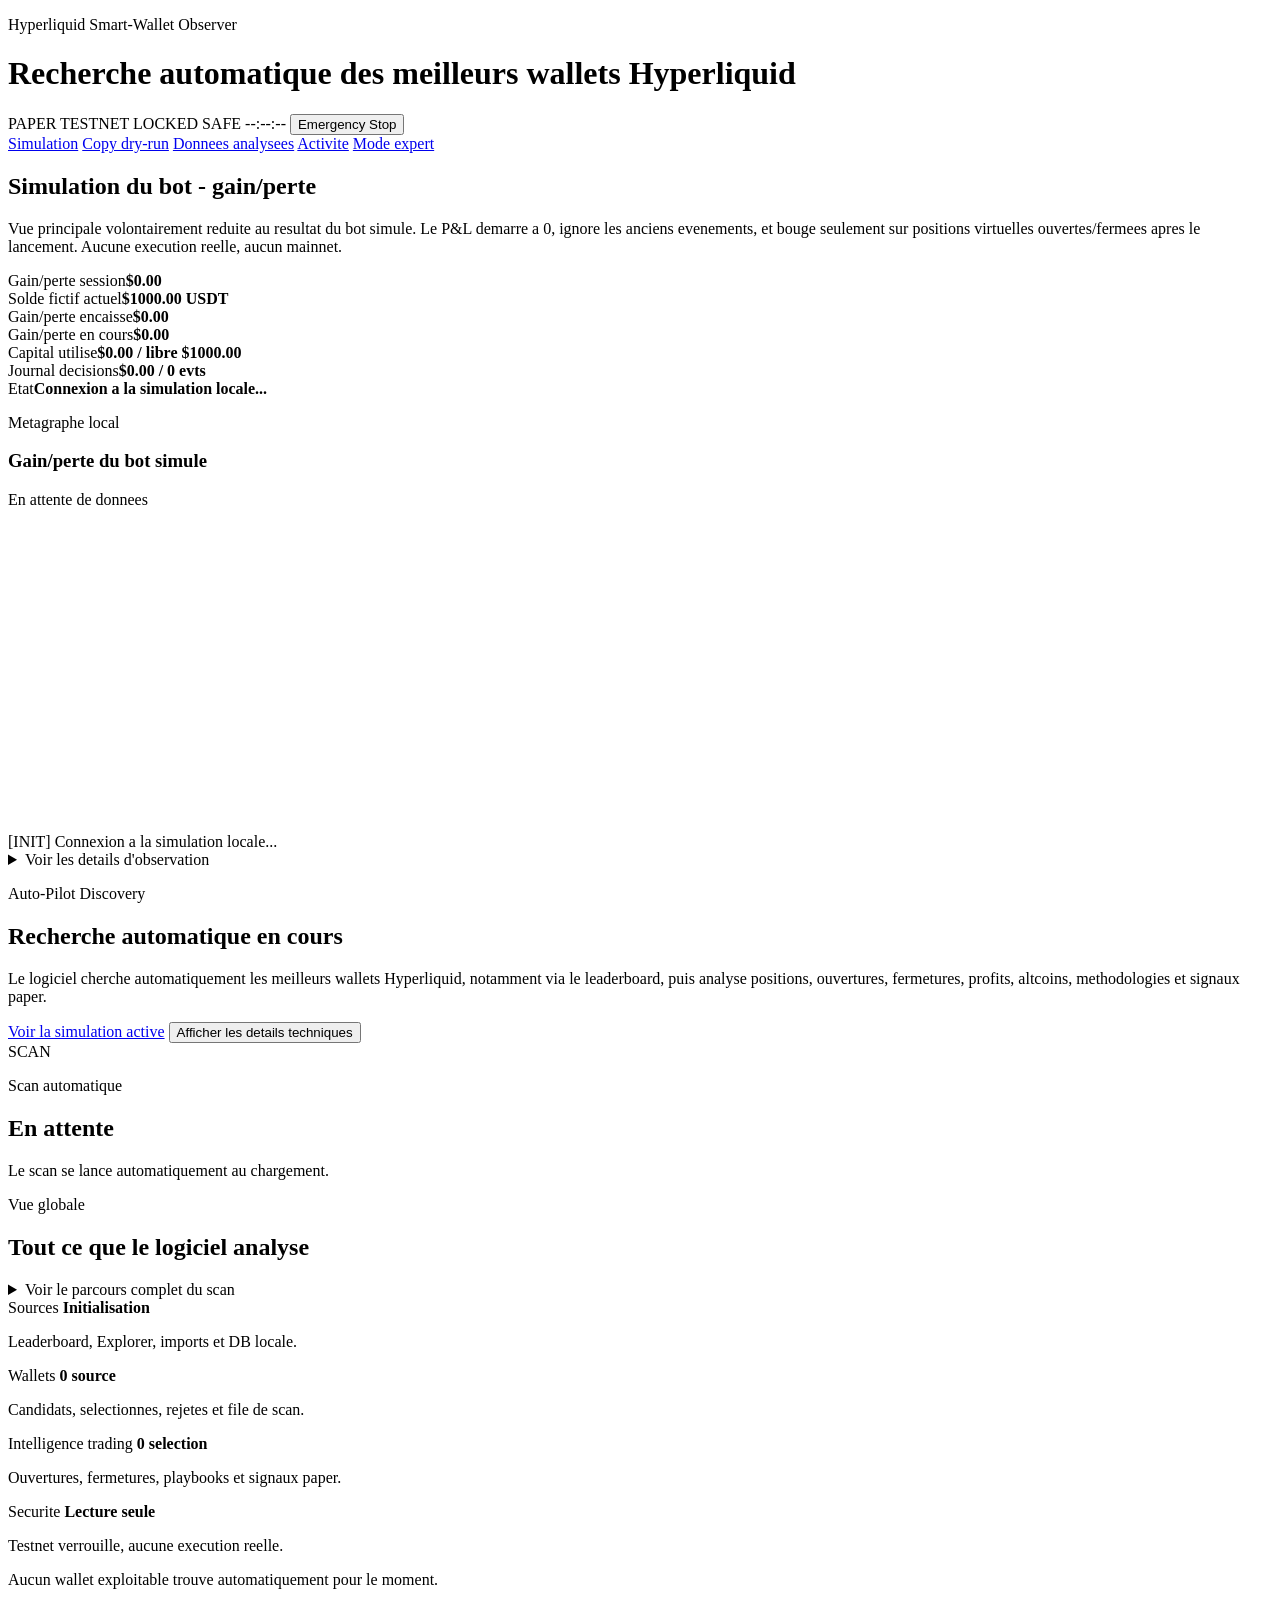
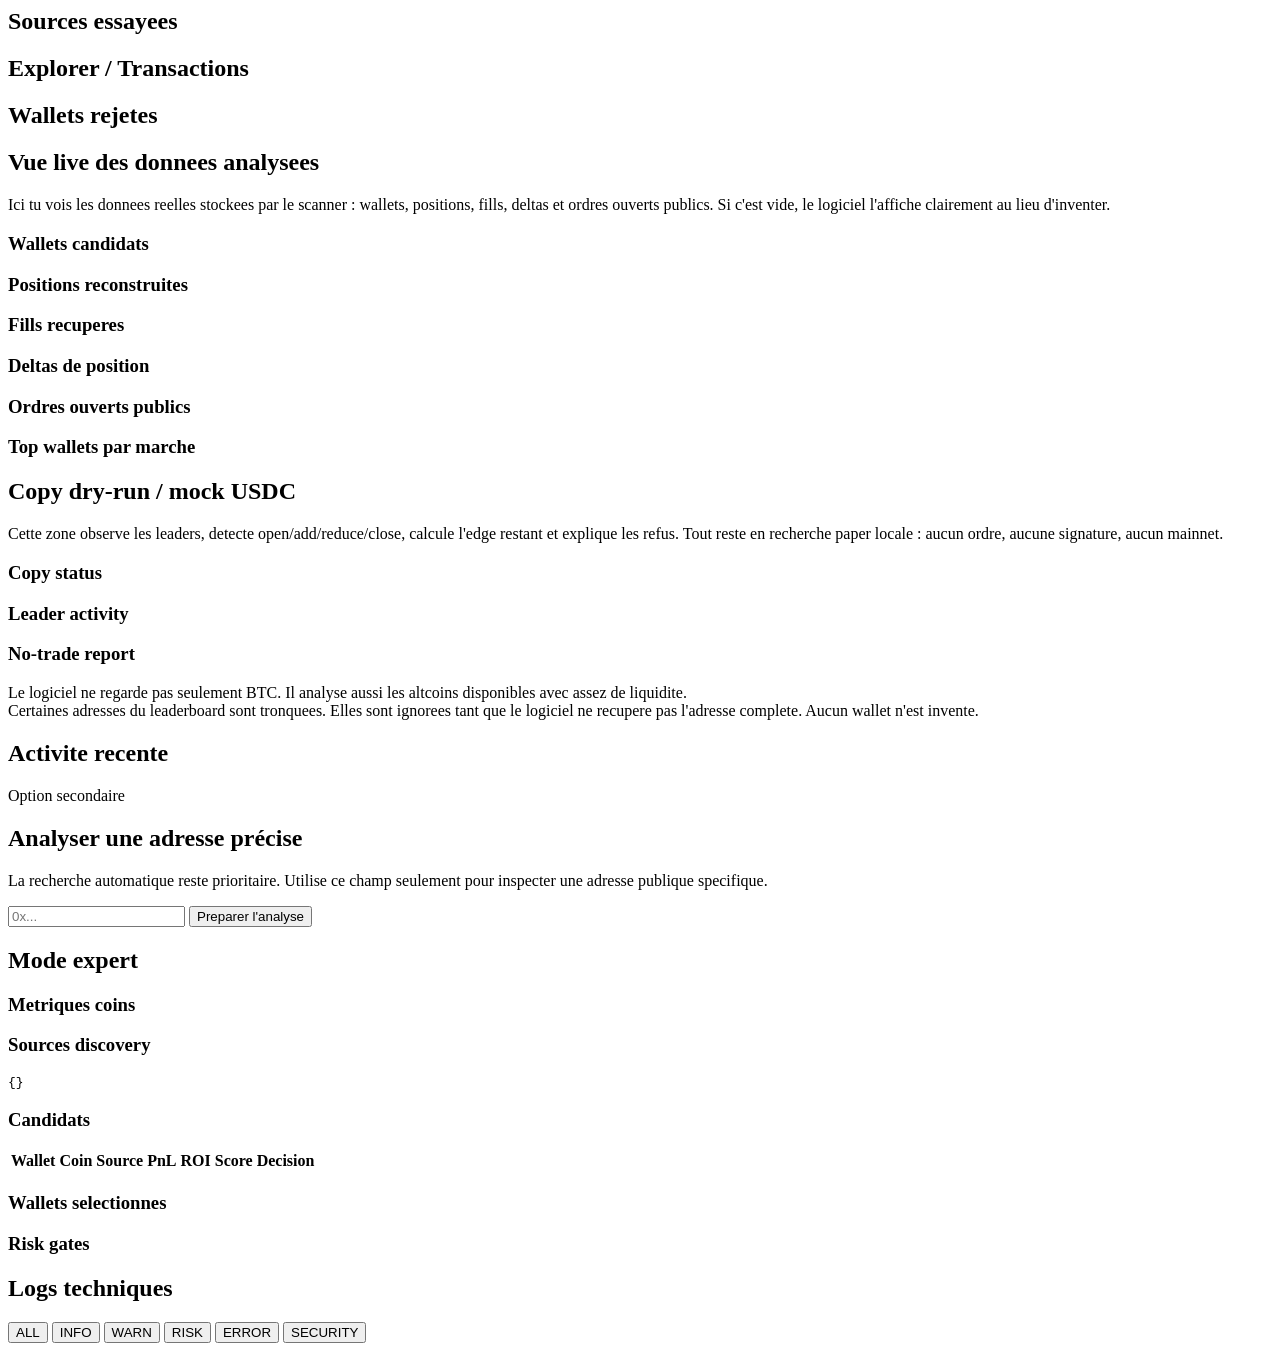
==== src/hl_observer/ui/templates/index.html @ 222a3864 "Upload HyperSmart Observer project" ====
<!doctype html>
<html lang="fr">
  <head>
    <meta charset="utf-8" />
    <meta name="viewport" content="width=device-width, initial-scale=1" />
    <title>Hyperliquid Smart-Wallet Observer - Command Center</title>
    <link rel="stylesheet" href="/static/app.css?v=simulation-ui-20260603-audit-compact-v4" />
  </head>
  <body>
    <div class="scanline"></div>
    <header class="topbar">
      <div>
        <p class="eyebrow">Hyperliquid Smart-Wallet Observer</p>
        <h1>Recherche automatique des meilleurs wallets Hyperliquid</h1>
      </div>
      <div class="status-strip">
        <span id="modeBadge" class="badge cyan">PAPER</span>
        <span id="testnetBadge" class="badge orange">TESTNET LOCKED</span>
        <span id="safetyBadge" class="badge green pulse">SAFE</span>
        <span id="clock" class="clock">--:--:--</span>
        <button class="danger" data-action="activate_kill_switch">Emergency Stop</button>
      </div>
    </header>

    <main class="shell">
      <nav class="quick-tabs" aria-label="Navigation des vues principales">
        <a href="#simulationPanel">Simulation</a>
        <a href="#copyPanel">Copy dry-run</a>
        <a href="#dataWatchPanel">Donnees analysees</a>
        <a href="#activityPanel">Activite</a>
        <a href="#expertPanel">Mode expert</a>
      </nav>

      <section class="panel data-watch hero-simulation" id="simulationPanel">
        <div class="panel-title">
          <span class="dot green pulse"></span>
          <h2>Simulation du bot - gain/perte</h2>
        </div>
        <p class="section-help">
          Vue principale volontairement reduite au resultat du bot simule. Le P&L demarre a 0, ignore les anciens evenements,
          et bouge seulement sur positions virtuelles ouvertes/fermees apres le lancement. Aucune execution reelle, aucun mainnet.
        </p>
        <div class="simulation-summary" id="simulationSummary">
          <div class="simulation-metric"><span>Gain/perte session</span><strong>$0.00</strong></div>
          <div class="simulation-metric"><span>Solde fictif actuel</span><strong>$1000.00 USDT</strong></div>
          <div class="simulation-metric"><span>Gain/perte encaisse</span><strong>$0.00</strong></div>
          <div class="simulation-metric"><span>Gain/perte en cours</span><strong>$0.00</strong></div>
          <div class="simulation-metric"><span>Capital utilise</span><strong>$0.00 / libre $1000.00</strong></div>
          <div class="simulation-metric"><span>Journal decisions</span><strong>$0.00 / 0 evts</strong></div>
        </div>
        <div class="simulation-live-strip" id="simulationLiveStrip">
          <div class="simulation-live-pill orange"><span>Etat</span><strong>Connexion a la simulation locale...</strong></div>
        </div>
        <div class="metagraph-wrap">
          <div class="metagraph-header">
            <div>
              <p class="eyebrow">Metagraphe local</p>
              <h3>Gain/perte du bot simule</h3>
            </div>
            <span id="simulationGraphState" class="badge cyan">En attente de donnees</span>
          </div>
          <canvas id="simulationMetaGraph" width="1180" height="320" aria-label="Metagraphe de simulation"></canvas>
          <div id="simulationGraphTooltip" class="chart-tooltip hidden"></div>
        </div>
        <div class="simulation-decision-tape" id="simulationDecisionTape">
          <div class="feed-line"><span class="cyan">[INIT]</span> Connexion a la simulation locale...</div>
        </div>
        <details class="simulation-details">
          <summary>Voir les details d'observation</summary>
          <div class="data-grid">
            <article>
              <h3>Wallets suivis</h3>
              <div id="simulationWalletsFeed" class="feed"></div>
            </article>
            <article>
              <h3>Donnees fraiches</h3>
              <div id="simulationFreshFeed" class="feed"></div>
            </article>
            <article>
              <h3>Consensus positions</h3>
              <div id="simulationConsensusFeed" class="feed"></div>
            </article>
            <article>
              <h3>Ouvertures detectees</h3>
              <div id="simulationDeltasFeed" class="feed"></div>
            </article>
            <article>
              <h3>Decisions du bot</h3>
              <div id="simulationReplayFeed" class="feed"></div>
            </article>
            <article>
              <h3>Positions virtuelles</h3>
              <div id="simulationPositionsFeed" class="feed"></div>
            </article>
            <article>
              <h3>Refus no-trade</h3>
              <div id="simulationNoTradeFeed" class="feed"></div>
            </article>
          </div>
        </details>
      </section>

      <section class="hero panel">
        <div class="hero-copy">
          <p class="eyebrow">Auto-Pilot Discovery</p>
          <h2 id="autopilotTitle">Recherche automatique en cours</h2>
          <p id="autopilotSubtitle">
            Le logiciel cherche automatiquement les meilleurs wallets Hyperliquid, notamment via le leaderboard,
            puis analyse positions, ouvertures, fermetures, profits, altcoins, methodologies et signaux paper.
          </p>
          <div class="hero-actions">
            <a class="hero-link" href="#simulationPanel">Voir la simulation active</a>
            <button id="expertToggle" type="button">Afficher les details techniques</button>
          </div>
        </div>
        <div class="autopilot-orbit">
          <div class="orbit-ring"></div>
          <div class="orbit-core">SCAN</div>
        </div>
      </section>

      <section class="panel scan-overview">
        <div class="scan-status">
          <p class="eyebrow">Scan automatique</p>
          <h2 id="scanStepTitle">En attente</h2>
          <div class="progress-track" aria-label="Progression du scan">
            <div id="scanProgressBar" class="progress-bar"></div>
          </div>
          <p id="scanProgressText">Le scan se lance automatiquement au chargement.</p>
        </div>
        <div>
          <p class="eyebrow">Vue globale</p>
          <h2>Tout ce que le logiciel analyse</h2>
          <div id="analysisMap" class="analysis-map"></div>
        </div>
      </section>

      <details class="panel analysis-details" id="fullTimeline">
        <summary>Voir le parcours complet du scan</summary>
        <section class="timeline" aria-label="Progression auto-pilot">
          <div data-step="startup">Demarrage</div>
          <div data-step="security">Securite</div>
          <div data-step="markets">Marches</div>
          <div data-step="prices">Prix coins</div>
          <div data-step="liquidity">Liquidite</div>
          <div data-step="leaderboard">Leaderboard</div>
          <div data-step="validation">Adresses</div>
          <div data-step="sources">Wallets</div>
          <div data-step="filters">PnL/ROI</div>
          <div data-step="top500">Top 500</div>
          <div data-step="queue">Queue</div>
          <div data-step="backfill">Backfill</div>
          <div data-step="deltas">Deltas</div>
          <div data-step="openings">Ouvertures</div>
          <div data-step="closings">Fermetures</div>
          <div data-step="profits">Profits</div>
          <div data-step="playbooks">Playbooks</div>
          <div data-step="follow">Paper</div>
          <div data-step="risk">Risque</div>
          <div data-step="summary">Resume</div>
        </section>
      </details>

      <section class="simple-cards" id="simpleCards">
        <article class="panel result-card">
          <span>Sources</span>
          <strong id="cardMarket">Initialisation</strong>
          <p id="cardMarketDetail">Leaderboard, Explorer, imports et DB locale.</p>
        </article>
        <article class="panel result-card">
          <span>Wallets</span>
          <strong id="cardDiscovery">0 source</strong>
          <p id="cardDiscoveryDetail">Candidats, selectionnes, rejetes et file de scan.</p>
        </article>
        <article class="panel result-card">
          <span>Intelligence trading</span>
          <strong id="cardBestWallets">0 selection</strong>
          <p id="cardBestWalletsDetail">Ouvertures, fermetures, playbooks et signaux paper.</p>
        </article>
        <article class="panel result-card">
          <span>Securite</span>
          <strong id="cardSecurity">Lecture seule</strong>
          <p id="cardSecurityDetail">Testnet verrouille, aucune execution reelle.</p>
        </article>
      </section>

      <section class="panel empty-state" id="discoveryMessage">
        Aucun wallet exploitable trouve automatiquement pour le moment.
      </section>

      <section class="simple-sections">
        <article class="panel">
          <div class="panel-title">
            <span class="dot cyan"></span>
            <h2>Sources essayees</h2>
          </div>
          <div id="sourceBreakdown" class="feed"></div>
        </article>
        <article class="panel">
          <div class="panel-title">
            <span class="dot green"></span>
            <h2>Explorer / Transactions</h2>
          </div>
          <div id="explorerTape" class="feed"></div>
        </article>
        <article class="panel">
          <div class="panel-title">
            <span class="dot orange"></span>
            <h2>Wallets rejetes</h2>
          </div>
          <div id="rejectedWallets" class="feed"></div>
        </article>
      </section>

      <section class="panel data-watch" id="dataWatchPanel">
        <div class="panel-title">
          <span class="dot green pulse"></span>
          <h2>Vue live des donnees analysees</h2>
        </div>
        <p class="section-help">
          Ici tu vois les donnees reelles stockees par le scanner : wallets, positions, fills, deltas et ordres ouverts publics.
          Si c'est vide, le logiciel l'affiche clairement au lieu d'inventer.
        </p>
        <div class="data-grid">
          <article>
            <h3>Wallets candidats</h3>
            <div id="walletsFeed" class="feed"></div>
          </article>
          <article>
            <h3>Positions reconstruites</h3>
            <div id="positionsFeed" class="feed"></div>
          </article>
          <article>
            <h3>Fills recuperes</h3>
            <div id="fillsFeed" class="feed"></div>
          </article>
          <article>
            <h3>Deltas de position</h3>
            <div id="deltasFeed" class="feed"></div>
          </article>
          <article>
            <h3>Ordres ouverts publics</h3>
            <div id="openOrdersFeed" class="feed"></div>
          </article>
          <article>
            <h3>Top wallets par marche</h3>
            <div id="topByCoinFeed" class="feed"></div>
          </article>
        </div>
      </section>

      <section class="panel data-watch" id="copyPanel">
        <div class="panel-title">
          <span class="dot cyan pulse"></span>
          <h2>Copy dry-run / mock USDC</h2>
        </div>
        <p class="section-help">
          Cette zone observe les leaders, detecte open/add/reduce/close, calcule l'edge restant et explique les refus.
          Tout reste en recherche paper locale : aucun ordre, aucune signature, aucun mainnet.
        </p>
        <div class="data-grid">
          <article>
            <h3>Copy status</h3>
            <div id="copyStatusFeed" class="feed"></div>
          </article>
          <article>
            <h3>Leader activity</h3>
            <div id="leaderActivityFeed" class="feed"></div>
          </article>
          <article>
            <h3>No-trade report</h3>
            <div id="noTradeFeed" class="feed"></div>
          </article>
        </div>
      </section>

      <section class="panel multi-assets-note">
        Le logiciel ne regarde pas seulement BTC. Il analyse aussi les altcoins disponibles avec assez de liquidite.
      </section>

      <section class="panel multi-assets-note">
        Certaines adresses du leaderboard sont tronquees. Elles sont ignorees tant que le logiciel ne recupere pas l'adresse complete. Aucun wallet n'est invente.
      </section>

      <section class="panel activity">
        <div class="panel-title">
          <span class="dot green pulse"></span>
          <h2>Activite recente</h2>
        </div>
        <div class="feed" id="eventFeed"></div>
      </section>

      <section class="panel manual">
        <div>
          <p class="eyebrow">Option secondaire</p>
          <h2>Analyser une adresse précise</h2>
          <p>La recherche automatique reste prioritaire. Utilise ce champ seulement pour inspecter une adresse publique specifique.</p>
        </div>
        <div class="manual-form">
          <input id="manualWallet" placeholder="0x..." autocomplete="off" />
          <button data-action="discovery_dry_run">Preparer l'analyse</button>
        </div>
      </section>

      <section class="panel expert hidden" id="expertPanel">
        <div class="panel-title">
          <span class="dot cyan"></span>
          <h2>Mode expert</h2>
        </div>
        <div class="expert-actions" id="actionCatalog"></div>
        <div class="expert-grid">
          <div>
            <h3>Metriques coins</h3>
            <div id="coinMetrics"></div>
          </div>
          <div>
            <h3>Sources discovery</h3>
            <pre id="discoveryStatus">{}</pre>
          </div>
          <div>
            <h3>Candidats</h3>
            <div class="table-wrap">
              <table>
                <thead><tr><th>Wallet</th><th>Coin</th><th>Source</th><th>PnL</th><th>ROI</th><th>Score</th><th>Decision</th></tr></thead>
                <tbody id="candidateTable"></tbody>
              </table>
            </div>
          </div>
          <div>
            <h3>Wallets selectionnes</h3>
            <div id="selectedWallets"></div>
          </div>
          <div>
            <h3>Risk gates</h3>
            <div id="riskGates" class="gates"></div>
          </div>
        </div>
      </section>

      <section class="panel terminal hidden" id="terminalPanel">
        <div class="panel-title">
          <span class="dot green pulse"></span>
          <h2>Logs techniques</h2>
          <div class="filters">
            <button data-filter="ALL" class="active">ALL</button>
            <button data-filter="INFO">INFO</button>
            <button data-filter="WARN">WARN</button>
            <button data-filter="RISK">RISK</button>
            <button data-filter="ERROR">ERROR</button>
            <button data-filter="SECURITY">SECURITY</button>
          </div>
        </div>
        <pre id="logConsole"></pre>
      </section>
    </main>
    <script src="/static/app.js?v=simulation-ui-20260603-audit-compact-v4"></script>
  </body>
</html>
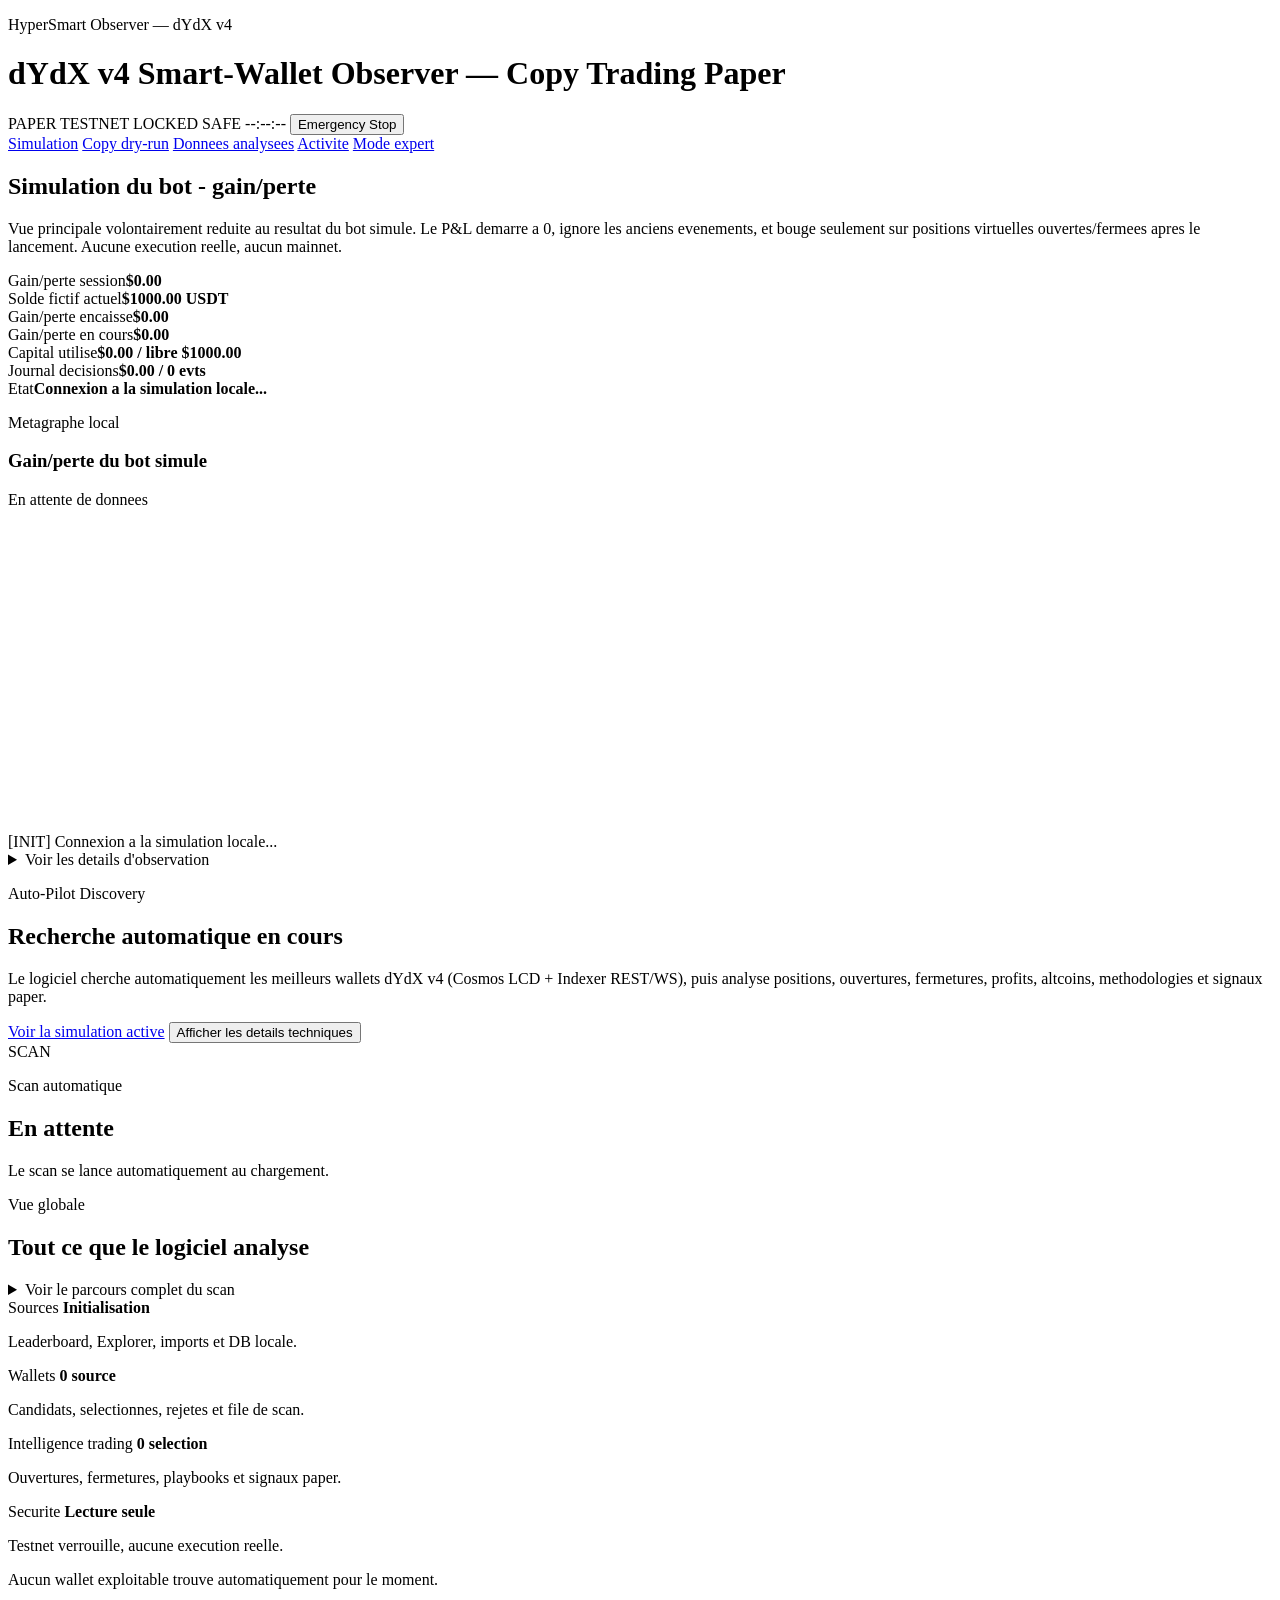
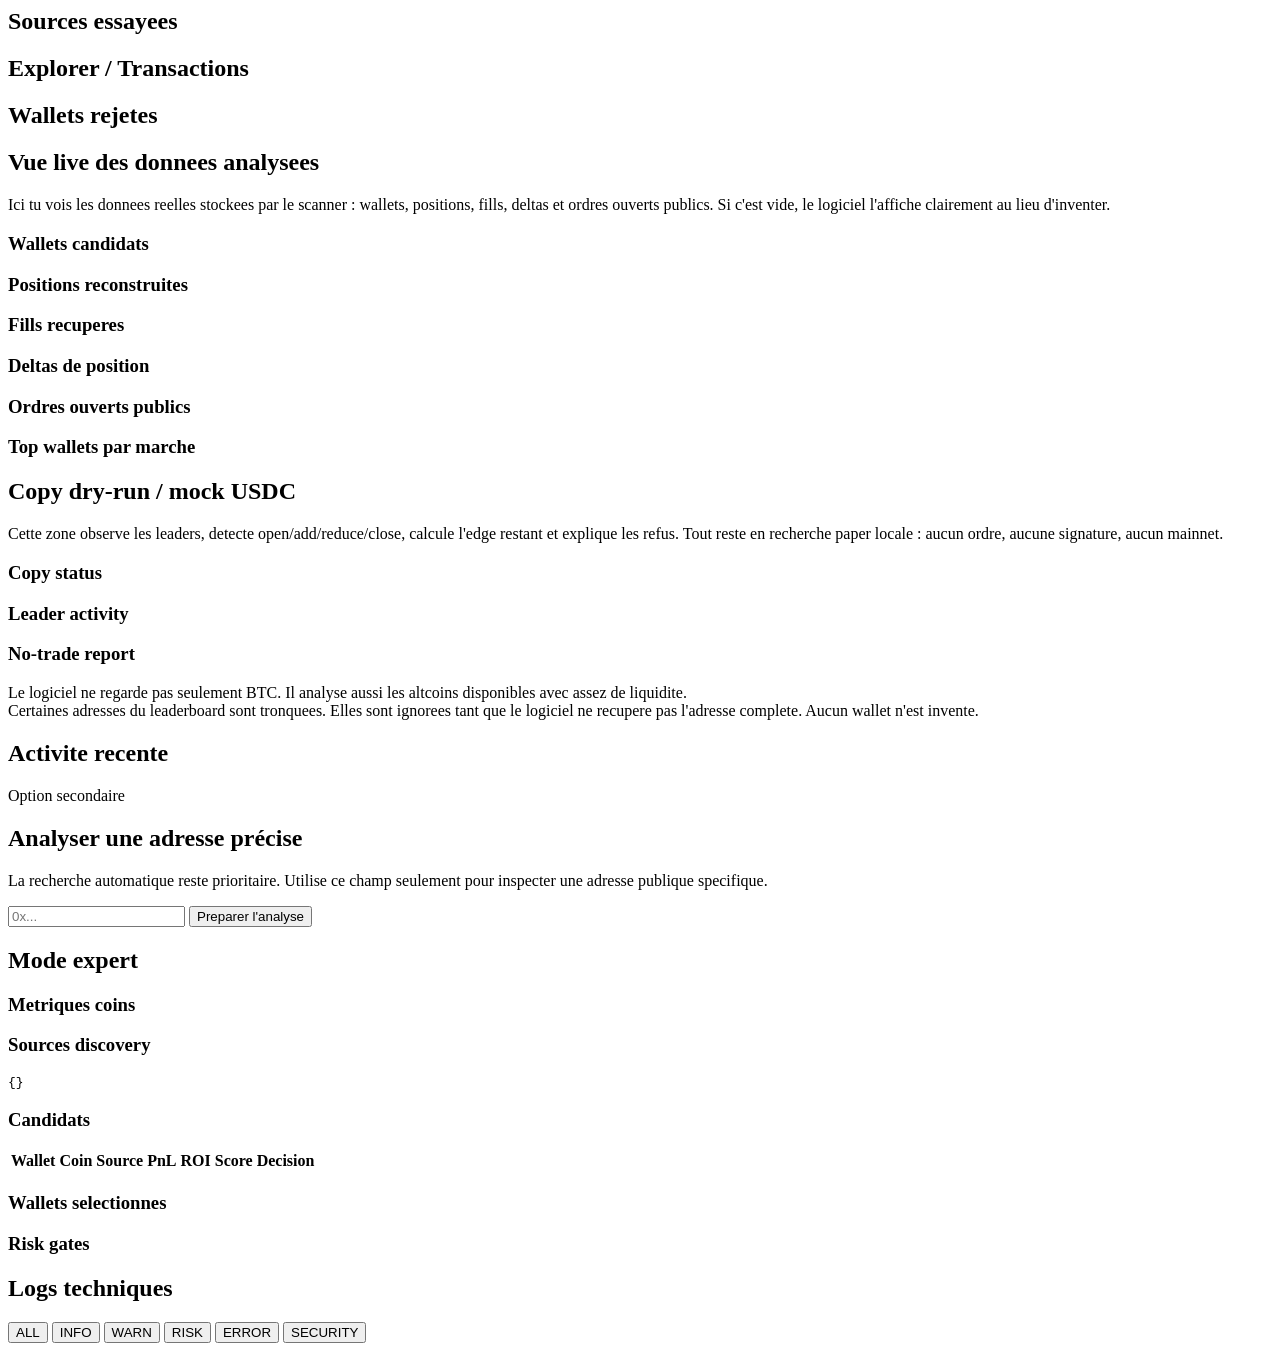
==== commit 48ffcffb: "fix: dashboard branding Hyperliquid -> dYdX v4 - title: HyperSmart Observer — dYdX v4 Command Center" ====
--- a/src/hl_observer/ui/templates/index.html
+++ b/src/hl_observer/ui/templates/index.html
@@ -3,15 +3,15 @@
   <head>
     <meta charset="utf-8" />
     <meta name="viewport" content="width=device-width, initial-scale=1" />
-    <title>Hyperliquid Smart-Wallet Observer - Command Center</title>
+    <title>HyperSmart Observer — dYdX v4 Command Center</title>
     <link rel="stylesheet" href="/static/app.css?v=simulation-ui-20260603-audit-compact-v4" />
   </head>
   <body>
     <div class="scanline"></div>
     <header class="topbar">
       <div>
-        <p class="eyebrow">Hyperliquid Smart-Wallet Observer</p>
-        <h1>Recherche automatique des meilleurs wallets Hyperliquid</h1>
+        <p class="eyebrow">HyperSmart Observer — dYdX v4</p>
+        <h1>dYdX v4 Smart-Wallet Observer — Copy Trading Paper</h1>
       </div>
       <div class="status-strip">
         <span id="modeBadge" class="badge cyan">PAPER</span>
@@ -105,7 +105,7 @@
           <p class="eyebrow">Auto-Pilot Discovery</p>
           <h2 id="autopilotTitle">Recherche automatique en cours</h2>
           <p id="autopilotSubtitle">
-            Le logiciel cherche automatiquement les meilleurs wallets Hyperliquid, notamment via le leaderboard,
+            Le logiciel cherche automatiquement les meilleurs wallets dYdX v4 (Cosmos LCD + Indexer REST/WS),
             puis analyse positions, ouvertures, fermetures, profits, altcoins, methodologies et signaux paper.
           </p>
           <div class="hero-actions">
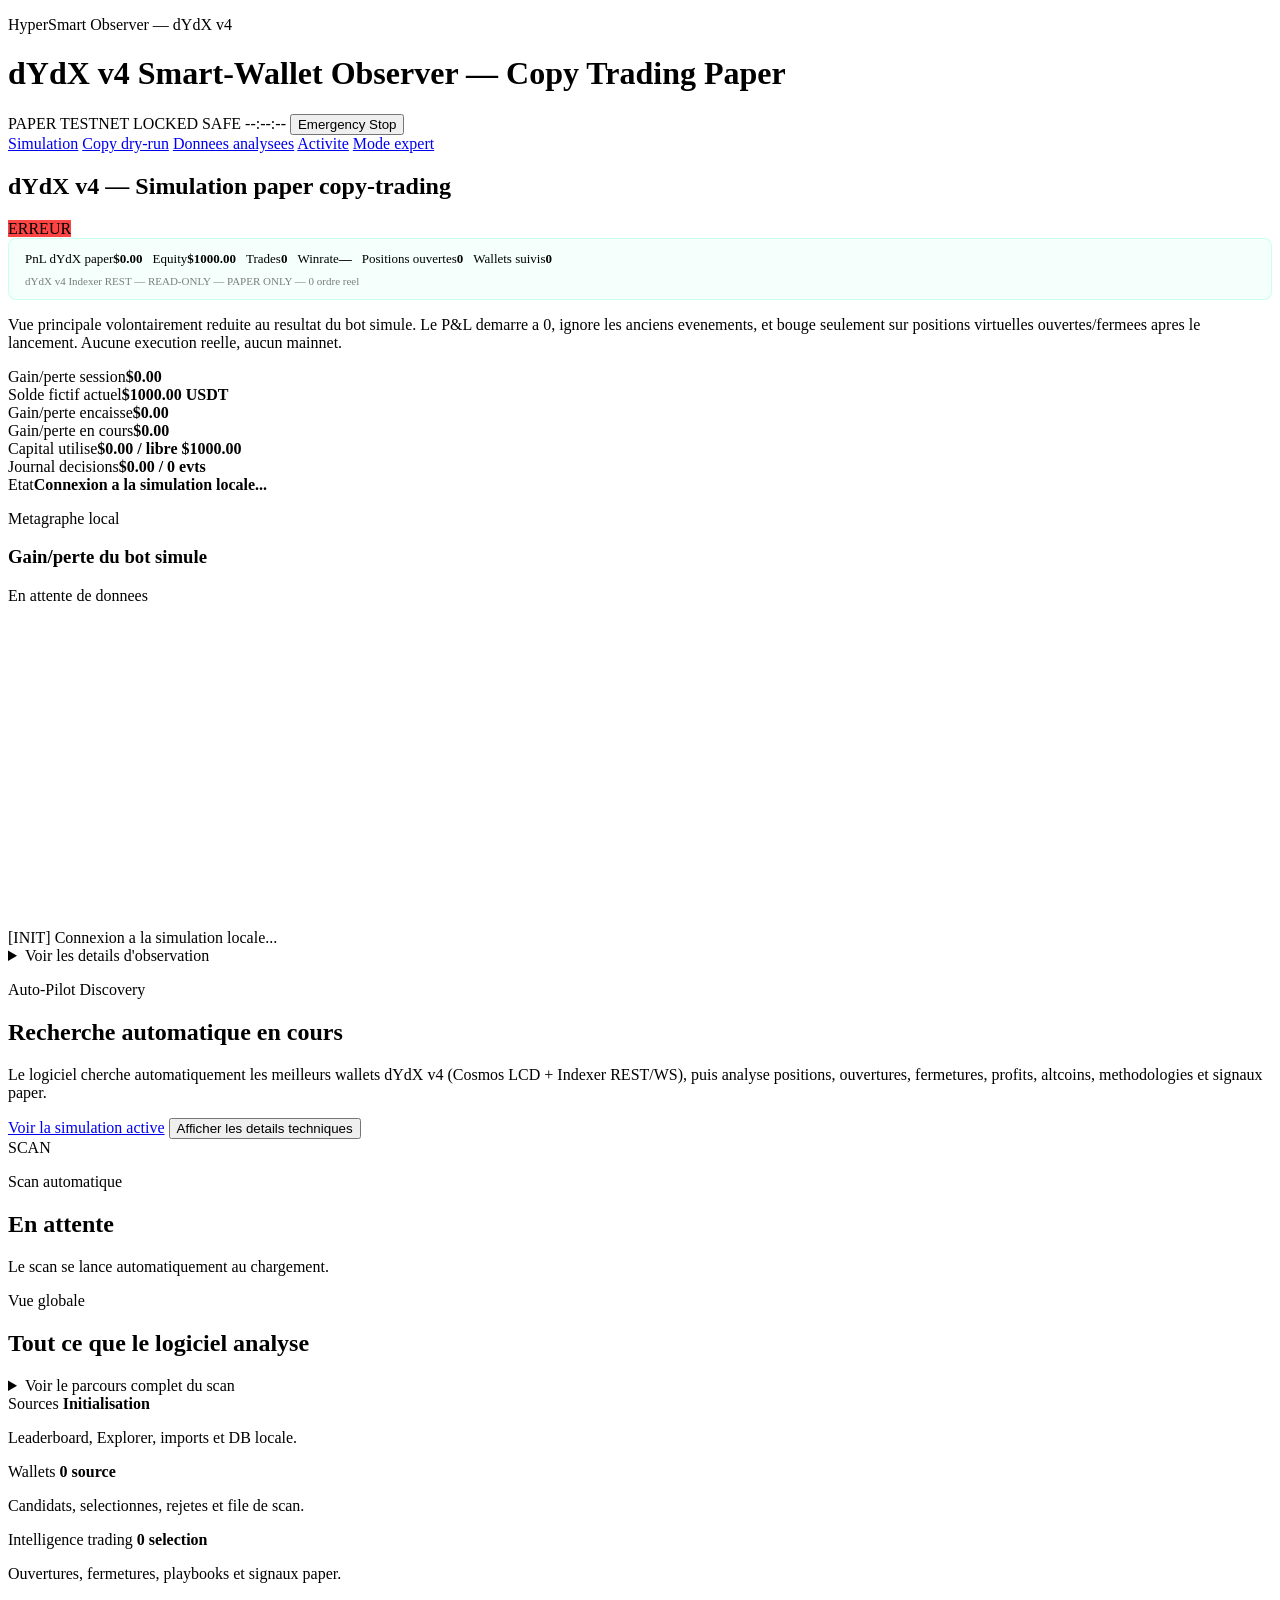
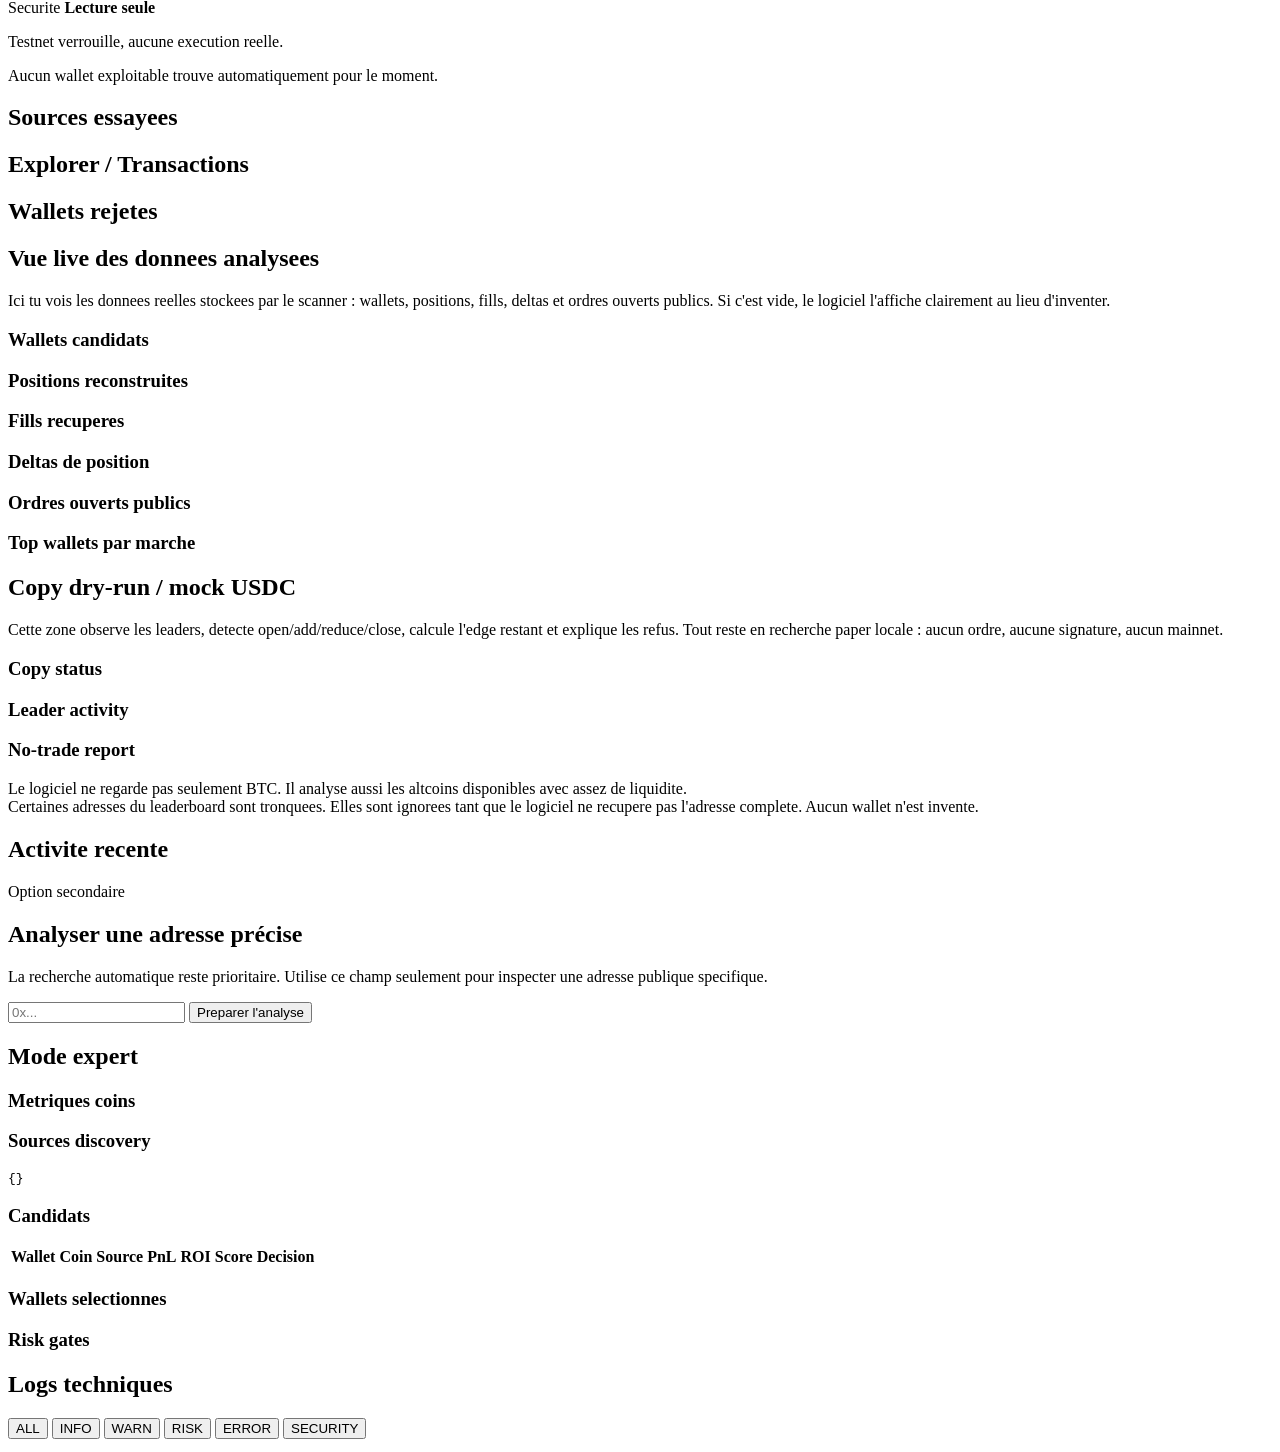
==== commit 7db59730: "feat: branche toutes les APIs dYdX v4 publiques dans le dashboard Nouveaux fichiers: - engine.py: Dy" ====
--- a/src/hl_observer/ui/templates/index.html
+++ b/src/hl_observer/ui/templates/index.html
@@ -34,7 +34,21 @@
       <section class="panel data-watch hero-simulation" id="simulationPanel">
         <div class="panel-title">
           <span class="dot green pulse"></span>
-          <h2>Simulation du bot - gain/perte</h2>
+          <h2>dYdX v4 — Simulation paper copy-trading</h2>
+          <span id="dydxEngineBadge" class="badge orange" style="margin-left:auto">DEMARRAGE...</span>
+        </div>
+        <!-- Panneau dYdX live -->
+        <div id="dydxLivePanel" style="background:rgba(0,255,180,.04);border:1px solid rgba(0,255,180,.18);border-radius:8px;padding:12px 16px;margin-bottom:12px;font-size:13px">
+          <div style="display:flex;flex-wrap:wrap;gap:10px" id="dydxMetrics">
+            <div class="simulation-metric"><span>PnL dYdX paper</span><strong id="dydxPnl">$0.00</strong></div>
+            <div class="simulation-metric"><span>Equity</span><strong id="dydxEquity">$1000.00</strong></div>
+            <div class="simulation-metric"><span>Trades</span><strong id="dydxTrades">0</strong></div>
+            <div class="simulation-metric"><span>Winrate</span><strong id="dydxWinrate">—</strong></div>
+            <div class="simulation-metric"><span>Positions ouvertes</span><strong id="dydxOpenPos">0</strong></div>
+            <div class="simulation-metric"><span>Wallets suivis</span><strong id="dydxWallets">0</strong></div>
+          </div>
+          <div id="dydxPositionsList" style="margin-top:8px;font-size:12px;opacity:.85"></div>
+          <div style="margin-top:6px;font-size:11px;opacity:.5">dYdX v4 Indexer REST — READ-ONLY — PAPER ONLY — 0 ordre reel</div>
         </div>
         <p class="section-help">
           Vue principale volontairement reduite au resultat du bot simule. Le P&L demarre a 0, ignore les anciens evenements,
@@ -354,5 +368,91 @@
       </section>
     </main>
     <script src="/static/app.js?v=simulation-ui-20260603-audit-compact-v4"></script>
+    <script>
+    // ── dYdX v4 live panel ───────────────────────────────────────────────────
+    (function() {
+      var fmt = function(v) { return (v >= 0 ? "+" : "") + "$" + Math.abs(v).toFixed(2); };
+      var fmtUsd = function(v) { return "$" + Number(v).toFixed(2); };
+      var badge = document.getElementById("dydxEngineBadge");
+      var pnlEl = document.getElementById("dydxPnl");
+      var eqEl = document.getElementById("dydxEquity");
+      var trEl = document.getElementById("dydxTrades");
+      var wrEl = document.getElementById("dydxWinrate");
+      var opEl = document.getElementById("dydxOpenPos");
+      var wlEl = document.getElementById("dydxWallets");
+      var posList = document.getElementById("dydxPositionsList");
+
+      function colorClass(v) { return Number(v) >= 0 ? "color:#00ffb4" : "color:#ff4444"; }
+
+      async function refreshDydx() {
+        try {
+          var [status, positions, wallets] = await Promise.all([
+            fetch("/api/dydx/status").then(function(r){return r.json();}),
+            fetch("/api/dydx/positions").then(function(r){return r.json();}),
+            fetch("/api/dydx/wallets").then(function(r){return r.json();})
+          ]);
+
+          // Badge engine
+          if (badge) {
+            badge.textContent = status.running ? "LIVE" : "ARRETE";
+            badge.style.background = status.running ? "#00ffb4" : "#ff4444";
+            badge.style.color = status.running ? "#000" : "#fff";
+          }
+
+          // Métriques PnL
+          var pnl = Number(status.net_pnl_usdt || 0);
+          var eq = Number(status.equity_usdt || 1000);
+          if (pnlEl) { pnlEl.textContent = fmt(pnl); pnlEl.style.cssText = colorClass(pnl); }
+          if (eqEl) { eqEl.textContent = fmtUsd(eq); }
+          if (trEl) { trEl.textContent = status.total_trades || 0; }
+          if (wrEl) { wrEl.textContent = status.winrate || "0%"; }
+          if (opEl) { opEl.textContent = (positions||[]).length; }
+          if (wlEl) { wlEl.textContent = (wallets||[]).length; }
+
+          // Positions ouvertes
+          if (posList) {
+            if (!positions || positions.length === 0) {
+              posList.innerHTML = "<em style=\"opacity:.4\">Aucune position ouverte — en attente de cluster signal</em>";
+            } else {
+              posList.innerHTML = positions.map(function(p) {
+                return "<span style=\"background:rgba(255,255,255,.06);border-radius:4px;padding:2px 8px;margin:2px;display:inline-block\">"
+                  + "<b>" + (p.market_id||"") + "</b> "
+                  + "<span style=\"color:" + (p.side==="LONG"?"#00ffb4":"#ff8844") + "\">" + (p.side||"") + "</span> "
+                  + "entry=" + (p.entry_price||0).toFixed(2)
+                  + " SL=" + (p.stop_loss||0).toFixed(2)
+                  + " TP=" + (p.take_profit||0).toFixed(2)
+                  + " wallets=" + (p.wallet_count||0)
+                  + "</span>";
+              }).join("");
+            }
+          }
+
+          // Mettre à jour aussi le summary principal
+          var summary = document.getElementById("simulationSummary");
+          if (summary && status.running) {
+            var metrics = [
+              ["Gain/perte dYdX paper", fmt(pnl)],
+              ["Equity dYdX", fmtUsd(eq) + " USDT"],
+              ["Trades fermes", String(status.total_trades || 0)],
+              ["Winrate", status.winrate || "0%"],
+              ["Positions ouvertes", String((positions||[]).length)],
+              ["Wallets scores", String((wallets||[]).length)]
+            ];
+            summary.innerHTML = metrics.map(function(m) {
+              return "<div class=\"simulation-metric\"><span>" + m[0] + "</span><strong>" + m[1] + "</strong></div>";
+            }).join("");
+          }
+
+        } catch(e) {
+          if (badge) { badge.textContent = "ERREUR"; badge.style.background = "#ff4444"; }
+          console.warn("dYdX panel refresh error:", e);
+        }
+      }
+
+      // Poll toutes les 3 secondes
+      refreshDydx();
+      setInterval(refreshDydx, 3000);
+    })();
+    </script>
   </body>
 </html>
